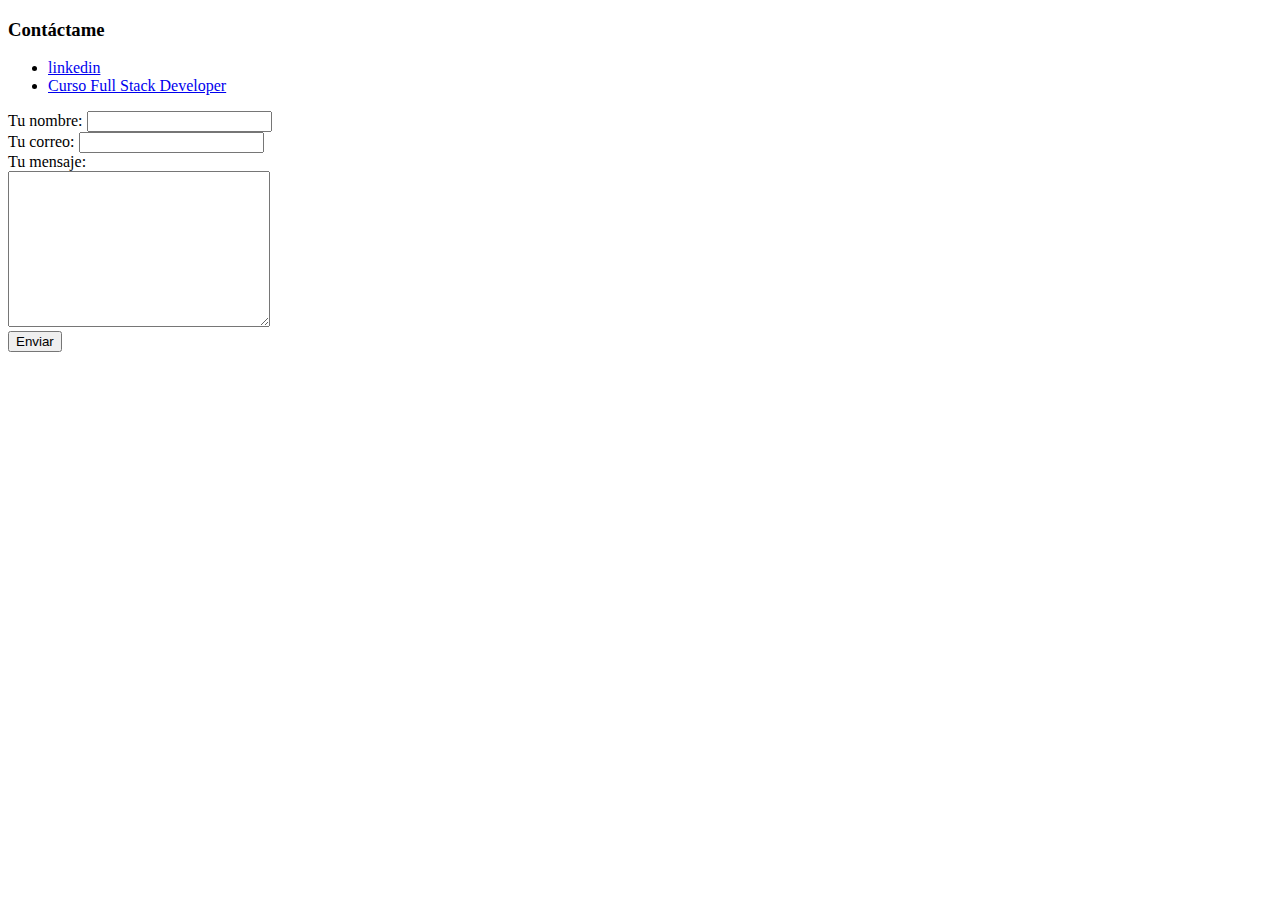
==== contactame.html @ 57687d8e "Add initial CV website files" ====
<!DOCTYPE html>
<html lang="en" dir="ltr">
  <head>
    <meta charset="utf-8">
    <title>Contáctame</title>
  </head>
  <body>
    <h3>Contáctame</h3>
    <ul>
      <li><a href="https://co.linkedin.com/in/sebastian-siza">linkedin</a></li>
      <li><a href="https://appbrewery.co/p/web-development-course-resources/">Curso Full Stack Developer</a></li>
    </ul>
    <form class="" action="mailto:s.siza@outlook.com" method="post" enctype="text/plain">
      <label>Tu nombre:</label>
      <input type="text" name="tuNombre" value=""><br>
      <label>Tu correo:</label>
      <input type="email" name="tuEmail" value=""><br>
      <label>Tu mensaje:</label><br>
      <textarea name="tuMensaje" rows="10" cols="30"></textarea><br>
      <input type="submit" name="enviar" value="Enviar">
    </form>
  </body>
</html>
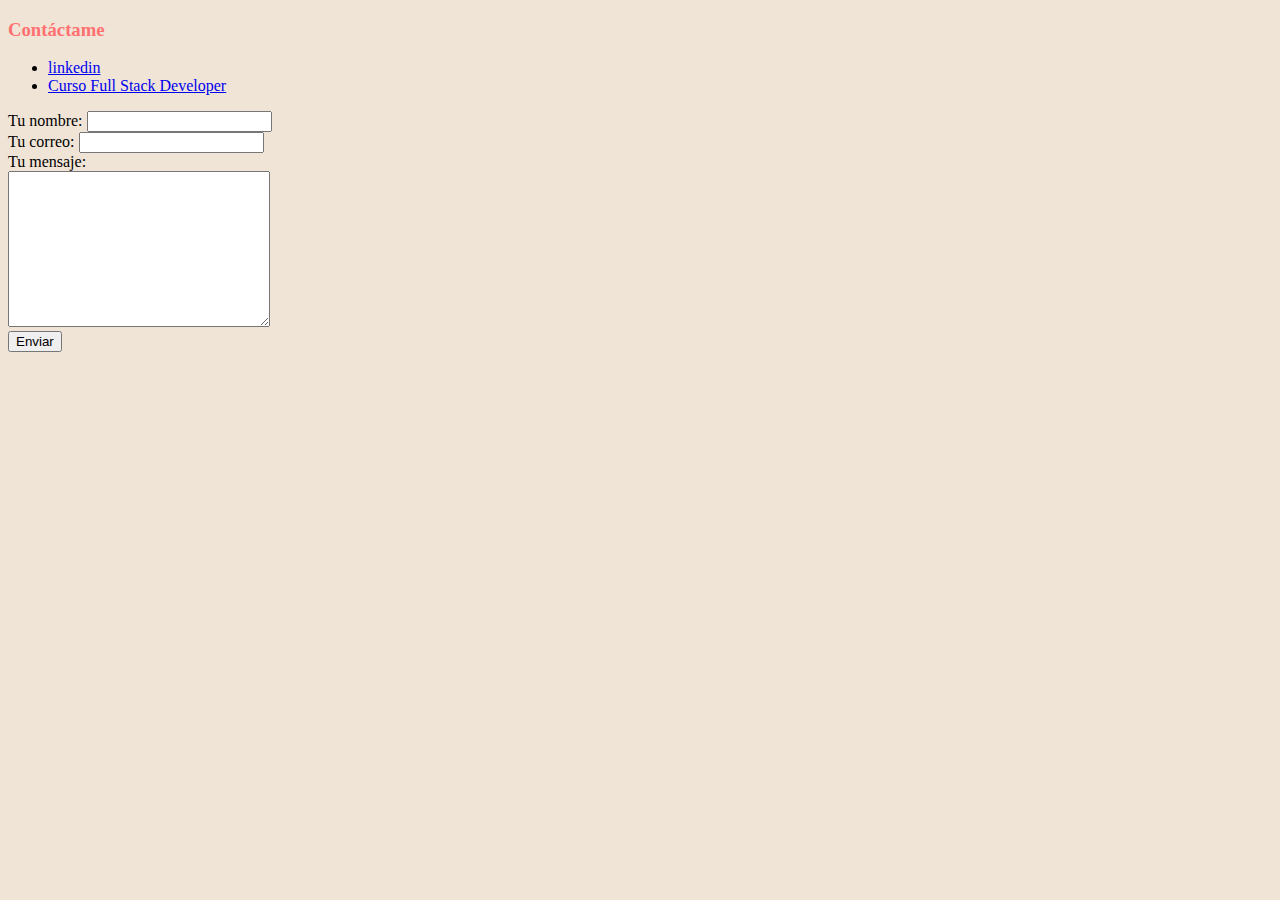
==== commit 248707c8: "Updated files and iit ncludes CSS" ====
--- a/contactame.html
+++ b/contactame.html
@@ -3,6 +3,7 @@
   <head>
     <meta charset="utf-8">
     <title>Contáctame</title>
+    <link rel="stylesheet" href="css/styles.css">
   </head>
   <body>
     <h3>Contáctame</h3>
--- a/css/styles.css
+++ b/css/styles.css
@@ -0,0 +1,22 @@
+body {
+  background-color: #f0e4d7;
+}
+
+hr {
+  border-color: grey;
+  border-width: 5px;
+  border-style: dotted none none;
+  width: 5%;
+}
+
+img {
+  height: 200px;
+}
+
+h1, h3{
+  color: #ff7171;
+}
+
+table {
+  border: none;
+}
